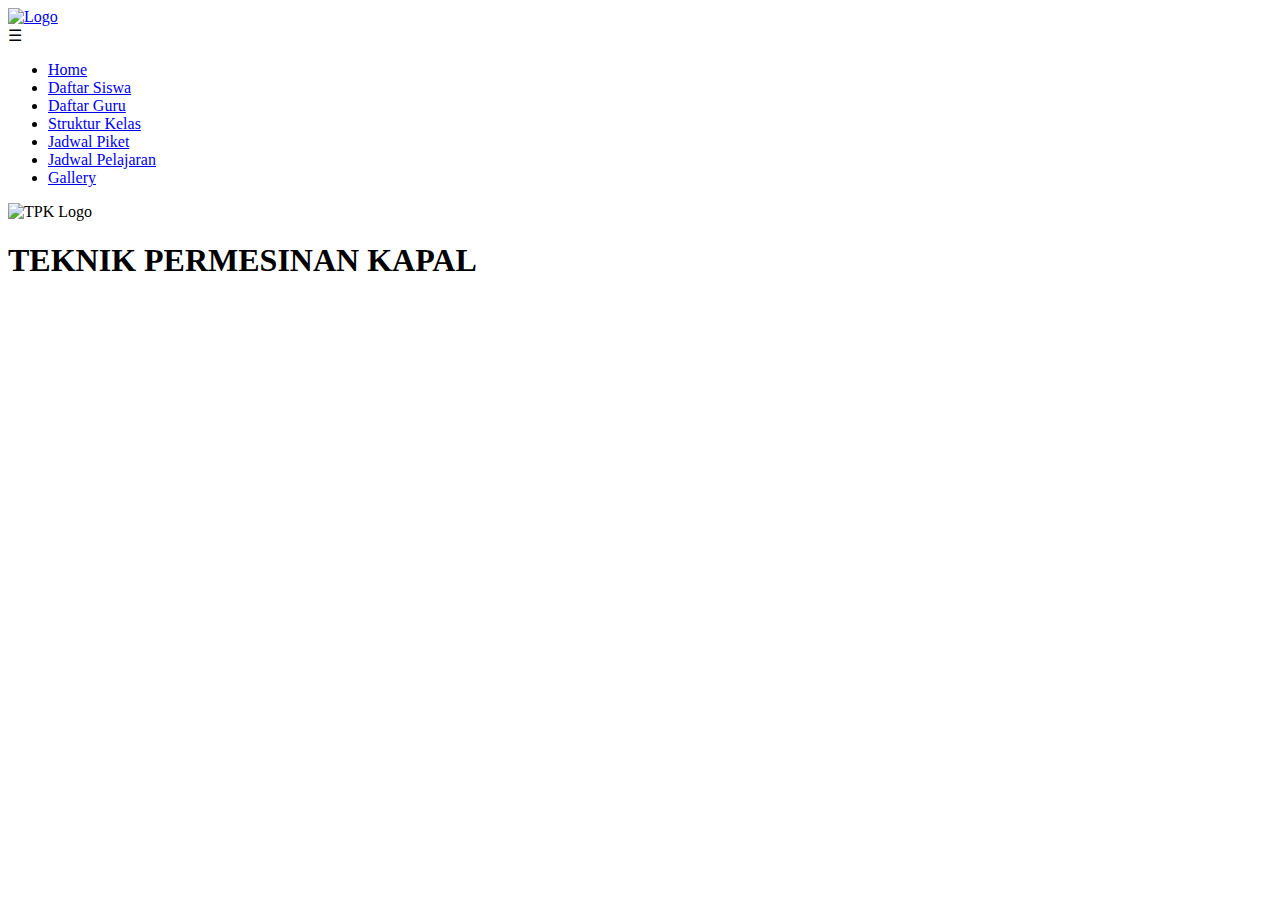
==== index.html @ 30f87b4e "Update index.html" ====
<!DOCTYPE html>
<html lang="en">
  <head>
    <meta charset="UTF-8" />
    <meta name="viewport" content="width=device-width, initial-scale=1.0" />
    <title>XII-TPK-2</title>
    <link rel="stylesheet" href="css/style.css" />
    <link rel="stylesheet" href="css/home.css" />
    <!--  -->
    <link rel="preconnect" href="https://fonts.googleapis.com" />
    <link rel="preconnect" href="https://fonts.gstatic.com" crossorigin />
    <link
      href="https://fonts.googleapis.com/css2?family=Itim&family=Oswald:wght@200..700&family=Shadows+Into+Light&family=Teko:wght@300..700&display=swap"
      rel="stylesheet"
    />
  </head>
  <body>
    <!-- NAVBAR -->
    <nav class="navbar">
      <div class="navbar-logo">
        <a href="https://smkntambakboyo.sch.id/" target="_blank">
          <img src="img/smk.png" alt="Logo" width="130" />
        </a>
      </div>
      <div class="hamburger" id="hamburger">&#9776;</div>
      <ul class="navbar-menu" id="navbar-menu">
        <li><a id="navHome" href="index.html">Home</a></li>
        <li>
          <a id="navSiswa" href="halaman-informasi-kelas/siswa.html"
            >Daftar Siswa</a
          >
        </li>
        <li>
          <a id="navGuru" href="halaman-informasi-kelas/guru.html"
            >Daftar Guru</a
          >
        </li>
        <li>
          <a href="halaman-informasi-kelas/strukturKelas.html"
            >Struktur Kelas</a
          >
        </li>
        <li>
          <a href="halaman-informasi-kelas/jadwalPiket.html">Jadwal Piket</a>
        </li>
        <li>
          <a href="halaman-informasi-kelas/jadwalPelajaran.html"
            >Jadwal Pelajaran</a
          >
        </li>
        <li><a href="halaman-informasi-kelas/gallery.html">Gallery</a></li>
      </ul>
    </nav>

    <div class="wrapper">
      <img src="img/tpklogo.png" width="250" alt="TPK Logo" />
      <h1>TEKNIK PERMESINAN KAPAL</h1>
      <span class="text-container">
        <span id="text"></span>
        <span class="underline"></span>
      </span>

      <div><span class="dot"></span></div>
      <div><span class="dot"></span></div>
      <div><span class="dot"></span></div>
      <div><span class="dot"></span></div>
      <div><span class="dot"></span></div>
      <div><span class="dot"></span></div>
      <div><span class="dot"></span></div>
      <div><span class="dot"></span></div>
      <div><span class="dot"></span></div>
      <div><span class="dot"></span></div>
      <div><span class="dot"></span></div>
      <div><span class="dot"></span></div>
    </div>

    <!-- JS -->
    <script src="js/script.js"></script>
  </body>
</html>
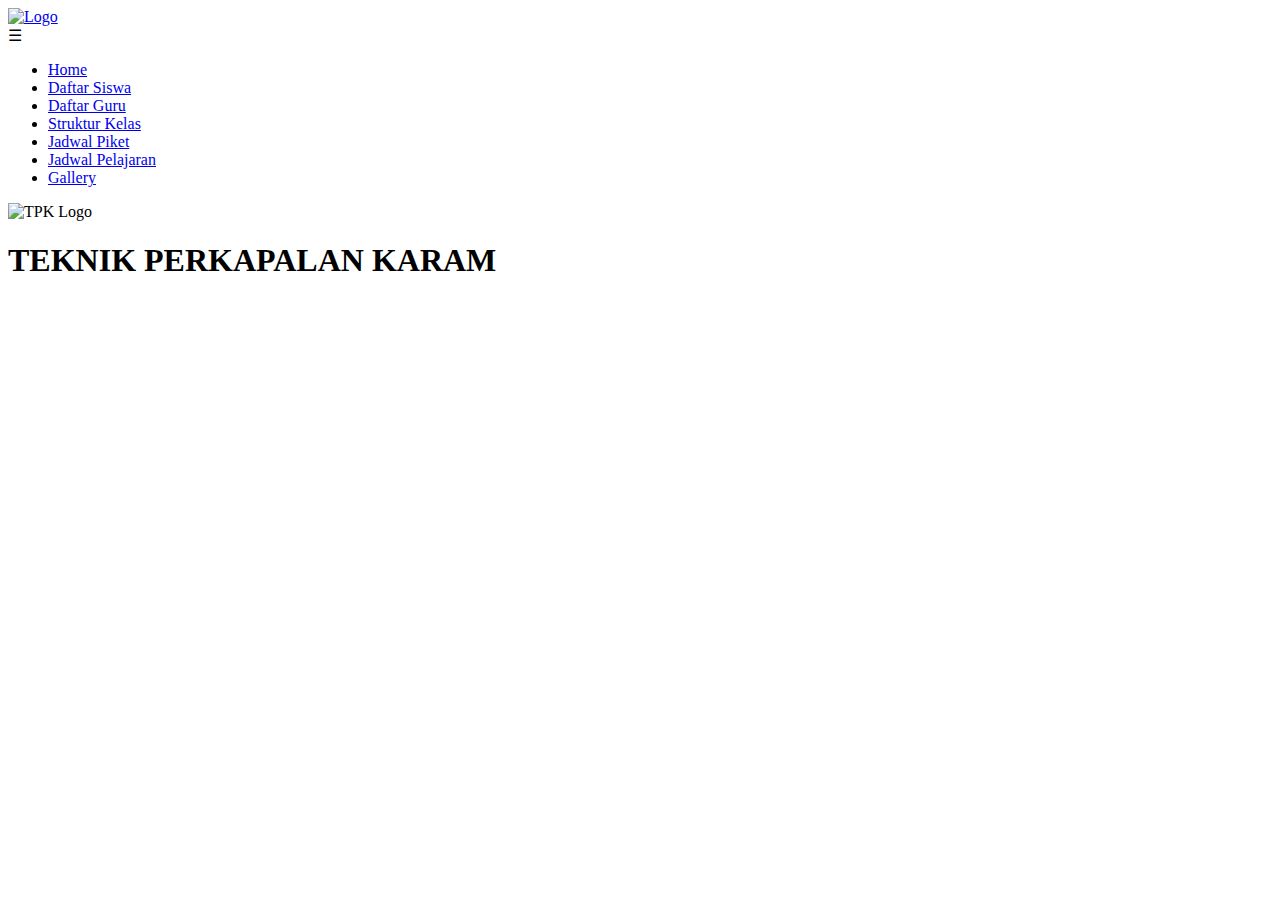
==== commit d0e17833: "Update V3" ====
--- a/index.html
+++ b/index.html
@@ -54,7 +54,7 @@
 
     <div class="wrapper">
       <img src="img/tpklogo.png" width="250" alt="TPK Logo" />
-      <h1>TEKNIK PERMESINAN KAPAL</h1>
+      <h1>TEKNIK PERKAPALAN KARAM</h1>
       <span class="text-container">
         <span id="text"></span>
         <span class="underline"></span>
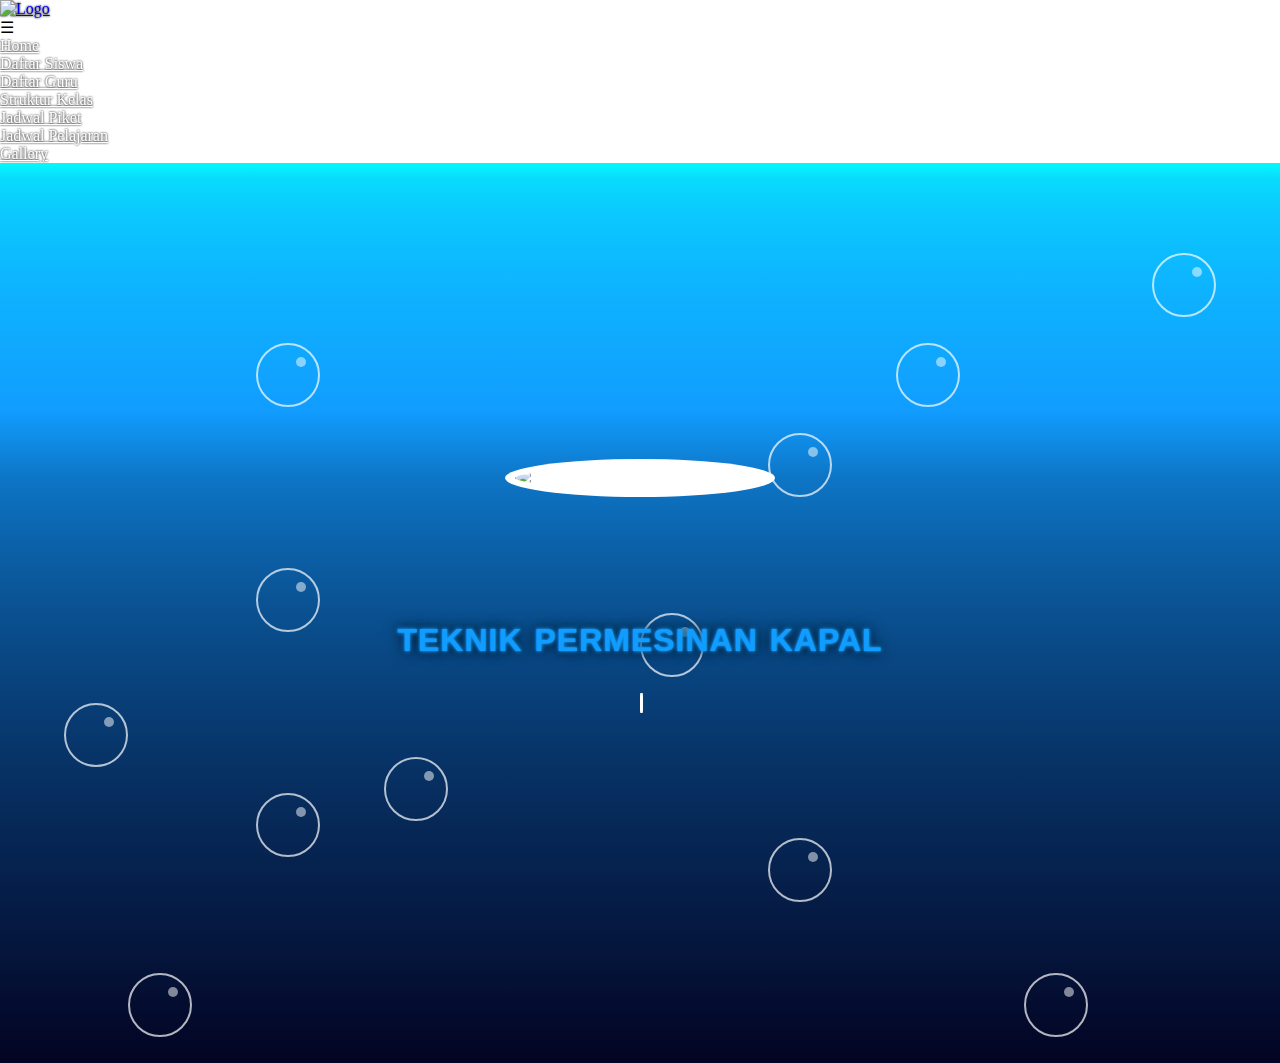
==== commit d43de34e: "Update V4" ====
--- a/index.html
+++ b/index.html
@@ -54,7 +54,7 @@
 
     <div class="wrapper">
       <img src="img/tpklogo.png" width="250" alt="TPK Logo" />
-      <h1>TEKNIK PERKAPALAN KARAM</h1>
+      <h1>TEKNIK PERMESINAN KAPAL</h1>
       <span class="text-container">
         <span id="text"></span>
         <span class="underline"></span>
--- a/css/home.css
+++ b/css/home.css
@@ -0,0 +1,265 @@
+* {
+  margin: 0;
+  padding: 0;
+}
+.body {
+  overflow: hidden !important;
+}
+.navbar-menu li a:hover {
+  filter: none;
+}
+
+.wrapper img {
+  background-color: white;
+  border-radius: 50%;
+  padding: 10px;
+  top: 35%;
+  left: 50%;
+  transform: translate(-50%, -50%);
+  position: absolute;
+  font-family: sans-serif;
+  letter-spacing: 1px;
+  word-spacing: 2px;
+  color: #ffffff;
+  text-shadow: 0 0 2px #ffffff, 0 0 5px #ffffff, 0 0 10px #00000000,
+    0 0 15px #00000000;
+  font-weight: 888;
+  text-transform: uppercase;
+  z-index: 1;
+}
+
+.hamburger {
+  color: rgb(0, 0, 0);
+}
+
+.wrapper h1 {
+  top: 53% !important;
+}
+.text-container {
+  top: 60%;
+  left: 50%;
+  transform: translate(-50%, -50%);
+  position: absolute;
+  font-family: sans-serif;
+  letter-spacing: 1px;
+  word-spacing: 2px;
+  color: #ffffff;
+  text-shadow: 0 0 2px #ffffff, 0 0 5px #ffffff, 0 0 10px #00000000,
+    0 0 15px #00000000;
+  font-weight: 888;
+  z-index: 1;
+}
+
+.text-container {
+  display: flex;
+  align-items: center;
+}
+
+.underline {
+  width: 3px;
+  height: 20px;
+  border-radius: 20%;
+  background: rgb(255, 255, 255);
+  margin-left: 3px;
+  animation: blink 1s step-start infinite;
+}
+
+@keyframes blink {
+  0%,
+  100% {
+    opacity: 1;
+  }
+  50% {
+    opacity: 0;
+  }
+}
+
+.navbar {
+  background: rgba(0, 0, 0, 0);
+}
+
+@media (max-width: 1080px) {
+  .navbar {
+    z-index: 2;
+    background: linear-gradient(to right, #e5eaf3, #ffffff);
+  }
+  .wrapper h1 {
+    font-size: 1.3rem !important;
+    top: 45% !important;
+  }
+  .underline {
+    width: 3px;
+    height: 15px;
+    margin-left: 2px;
+  }
+
+  .text-container {
+    top: 50% !important;
+    font-size: 1rem;
+  }
+  .wrapper img {
+    width: 100px;
+  }
+}
+.navbar-menu li a:hover {
+  color: #030423;
+}
+nav ul li a::before {
+  background-color: #030423;
+}
+
+@media (max-width: 768px) {
+  .underline {
+    width: 2px;
+    height: 15px;
+  }
+  .wrapper h1 {
+    text-align: center;
+    font-size: 1rem !important;
+    top: 46% !important;
+  }
+  .text-container {
+    font-size: 0.6rem;
+    top: 50% !important;
+  }
+  .wrapper img {
+    top: 37% !important;
+  }
+  .navbar {
+    background: linear-gradient(to right, #e5eaf3, #ffffff);
+  }
+}
+nav ul li a {
+  color: white;
+  filter: drop-shadow(0 0 1px black);
+}
+.navbar-logo {
+  filter: drop-shadow(0 0 1px black);
+}
+
+.wrapper {
+  min-height: 100vh;
+  width: 100vw;
+  background: linear-gradient(180deg, #04fafd, 5%, #119dff, 50%, #030423);
+  position: relative;
+  overflow-x: hidden;
+}
+.wrapper h1 {
+  top: 47%;
+  left: 50%;
+  transform: translate(-50%, -50%);
+  position: absolute;
+  font-family: sans-serif;
+  letter-spacing: 1px;
+  word-spacing: 2px;
+  color: #119dff;
+  text-shadow: 0 0 2px #119dff, 0 0 5px #119dff, 0 0 10px #00000090,
+    0 0 15px #000000c3;
+  font-size: 2rem;
+  font-weight: 888;
+  text-transform: uppercase;
+  z-index: 1;
+}
+
+.wrapper div {
+  height: 60px;
+  width: 60px;
+  border: 2px solid rgba(255, 255, 255, 0.7);
+  border-radius: 50px;
+  position: absolute;
+  top: 10%;
+  left: 10%;
+  animation: 4s linear infinite;
+}
+div .dot {
+  height: 10px;
+  width: 10px;
+  border-radius: 50px;
+  background: rgba(255, 255, 255, 0.5);
+  position: absolute;
+  top: 20%;
+  right: 20%;
+}
+.wrapper div:nth-child(1) {
+  top: 20%;
+  left: 20%;
+  animation: animate 8s linear infinite;
+}
+.wrapper div:nth-child(2) {
+  top: 60%;
+  left: 80%;
+  animation: animate 10s linear infinite;
+}
+.wrapper div:nth-child(3) {
+  top: 40%;
+  left: 40%;
+  animation: animate 3s linear infinite;
+}
+.wrapper div:nth-child(4) {
+  top: 66%;
+  left: 30%;
+  animation: animate 7s linear infinite;
+}
+.wrapper div:nth-child(5) {
+  top: 90%;
+  left: 10%;
+  animation: animate 9s linear infinite;
+}
+.wrapper div:nth-child(6) {
+  top: 30%;
+  left: 60%;
+  animation: animate 5s linear infinite;
+}
+.wrapper div:nth-child(7) {
+  top: 70%;
+  left: 20%;
+  animation: animate 8s linear infinite;
+}
+.wrapper div:nth-child(8) {
+  top: 75%;
+  left: 60%;
+  animation: animate 10s linear infinite;
+}
+.wrapper div:nth-child(9) {
+  top: 50%;
+  left: 50%;
+  animation: animate 6s linear infinite;
+}
+.wrapper div:nth-child(10) {
+  top: 45%;
+  left: 20%;
+  animation: animate 10s linear infinite;
+}
+.wrapper div:nth-child(11) {
+  top: 10%;
+  left: 90%;
+  animation: animate 9s linear infinite;
+}
+.wrapper div:nth-child(12) {
+  top: 20%;
+  left: 70%;
+  animation: animate 7s linear infinite;
+}
+.wrapper div:nth-child(13) {
+  top: 20%;
+  left: 20%;
+  animation: animate 8s linear infinite;
+}
+.wrapper div:nth-child(14) {
+  top: 60%;
+  left: 5%;
+  animation: animate 6s linear infinite;
+}
+.wrapper div:nth-child(15) {
+  top: 90%;
+  left: 80%;
+  animation: animate 9s linear infinite;
+}
+@keyframes animate {
+  0% {
+    transform: scale(0) translateY(0) rotate(70deg);
+  }
+  100% {
+    transform: scale(1.3) translateY(-100px) rotate(360deg);
+  }
+}
